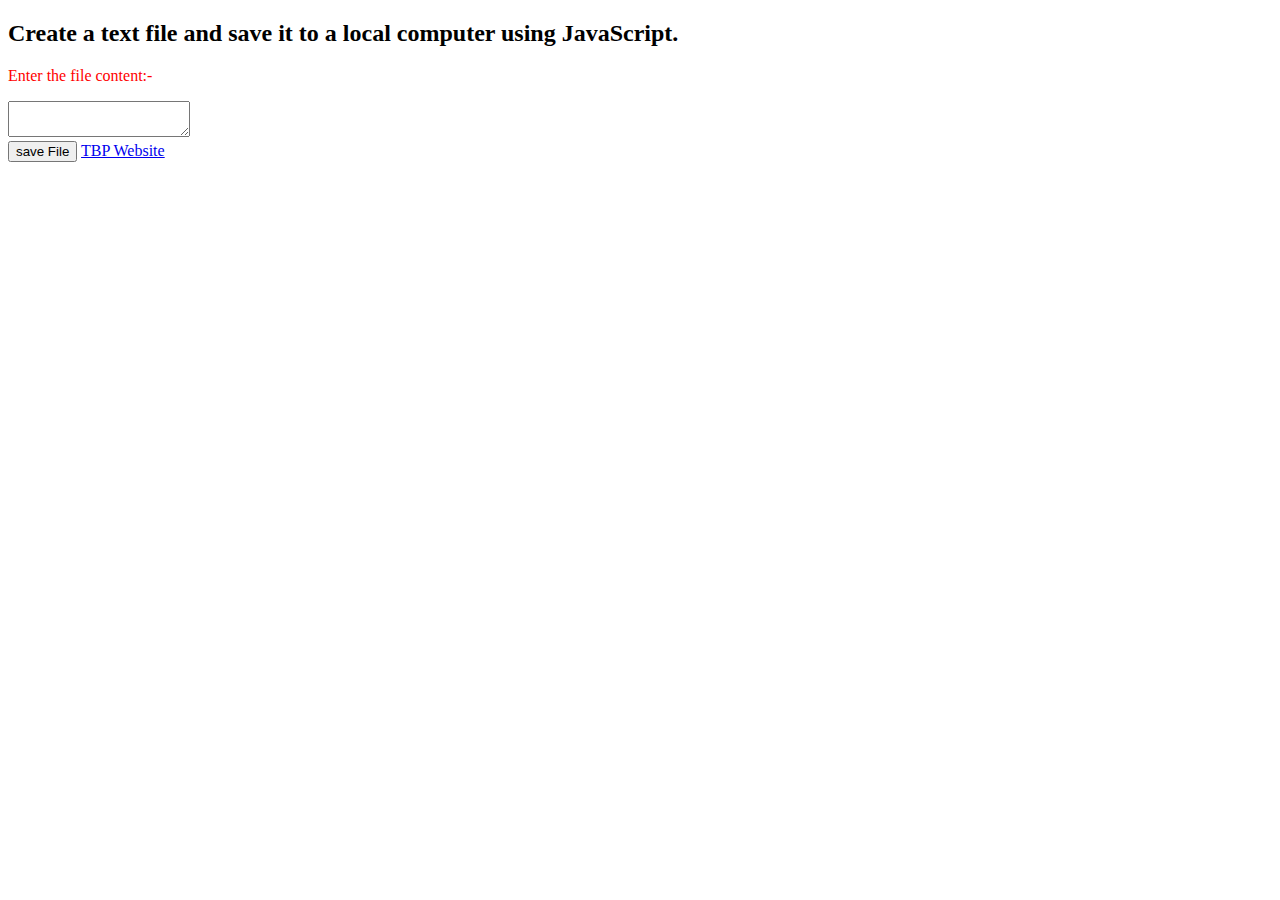
==== index.html @ de97ab32 "Update index.html" ====
<!DOCTYPE html>
<html>

<title>Ben King</title>

<head>
    <meta charset="utf-8" />
</head>

<!-- <body>
    <a href="https://mail.google.com/mail/u/0/#inbox">My Email</a>
    <script>
        for(let x = )
    </script>
</body> -->

<!-- <body>
    <button id="btn">Click me</button>
    <script>
      function test() {
        alert("The function 'test' is executed");
      }
      let btn = document.getElementById("btn");
      btn.addEventListener('click', event => {
        test();
      });
    </script>
</body> -->

<body>
    <h2> Create a text file and save it to a local computer using JavaScript. </h2>
    <p style="color:red;"> Enter the file content:- </p>
    <textarea> </textarea>
    <br/>
    <button onclick = "downloadFile()"> save File </button>
    <script src="My_First_Javascript_Program.js"></script>
    <a href="https://tbp.engin.umich.edu/">TBP Website</a>
 </body>

</html>
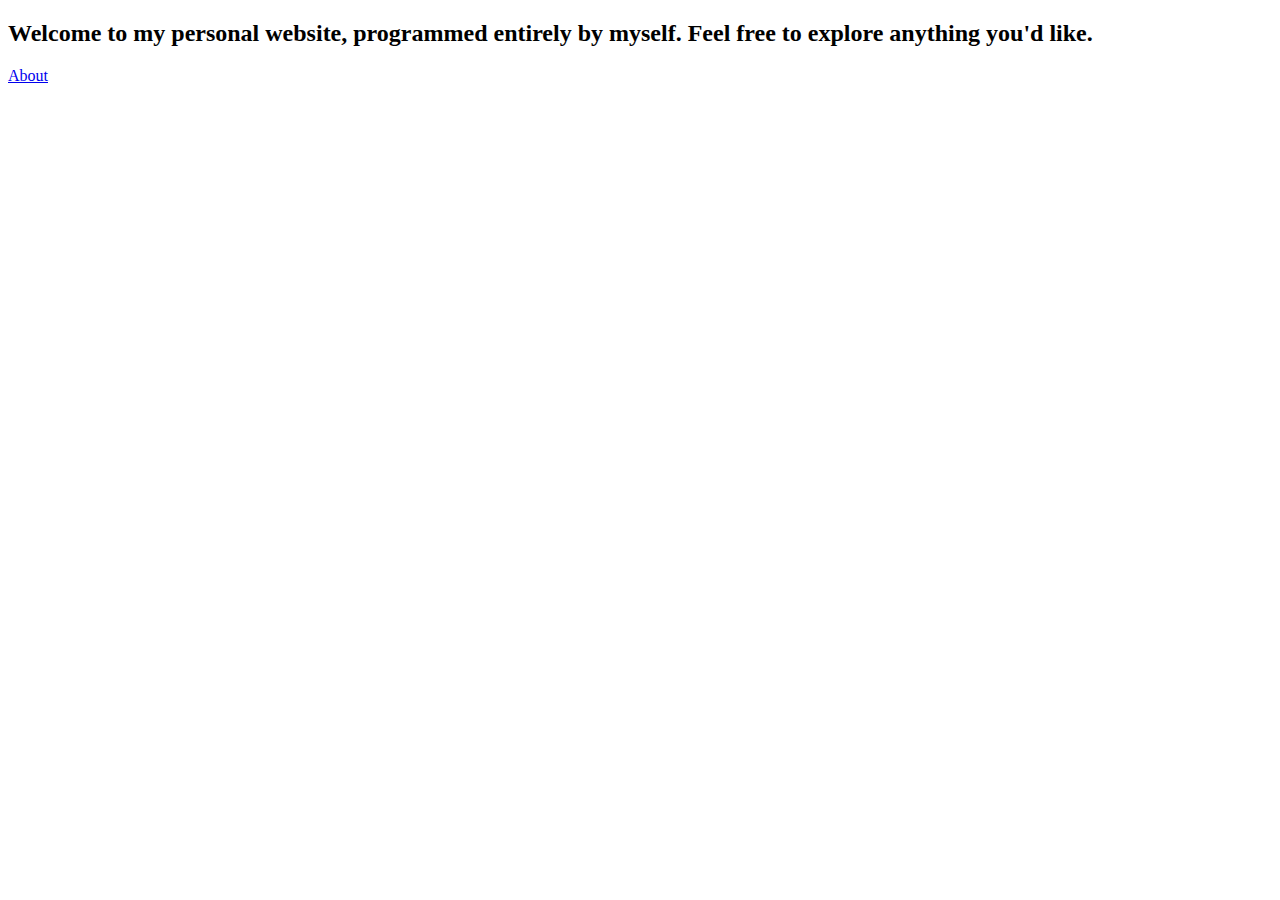
==== commit ad7b108c: "Added an about section" ====
--- a/index.html
+++ b/index.html
@@ -1,33 +1,16 @@
+<!-- The main html file that gets loaded first when the browser is open -->
 <!DOCTYPE html>
 <html>
 
-<title>Ben King</title>
+<head>
+  <title>Ben King Website</title>
 
-<head>
-    <meta charset="utf-8" />
+  <meta charset="utf-8" />
+  <meta author="Ben King" />
 </head>
 
-<!-- <body>
-    <a href="https://mail.google.com/mail/u/0/#inbox">My Email</a>
-    <script>
-        for(let x = )
-    </script>
-</body> -->
 
 <!-- <body>
-    <button id="btn">Click me</button>
-    <script>
-      function test() {
-        alert("The function 'test' is executed");
-      }
-      let btn = document.getElementById("btn");
-      btn.addEventListener('click', event => {
-        test();
-      });
-    </script>
-</body> -->
-
-<body>
     <h2> Create a text file and save it to a local computer using JavaScript. </h2>
     <p style="color:red;"> Enter the file content:- </p>
     <textarea> </textarea>
@@ -35,6 +18,11 @@
     <button onclick = "downloadFile()"> save File </button>
     <script src="My_First_Javascript_Program.js"></script>
     <a href="https://tbp.engin.umich.edu/">TBP Website</a>
- </body>
+ </body> -->
+
+<body>
+  <h2> Welcome to my personal website, programmed entirely by myself. Feel free to explore anything you'd like. </h2>
+  <a href="html/about.html"> About </a>
+</body>
 
 </html>
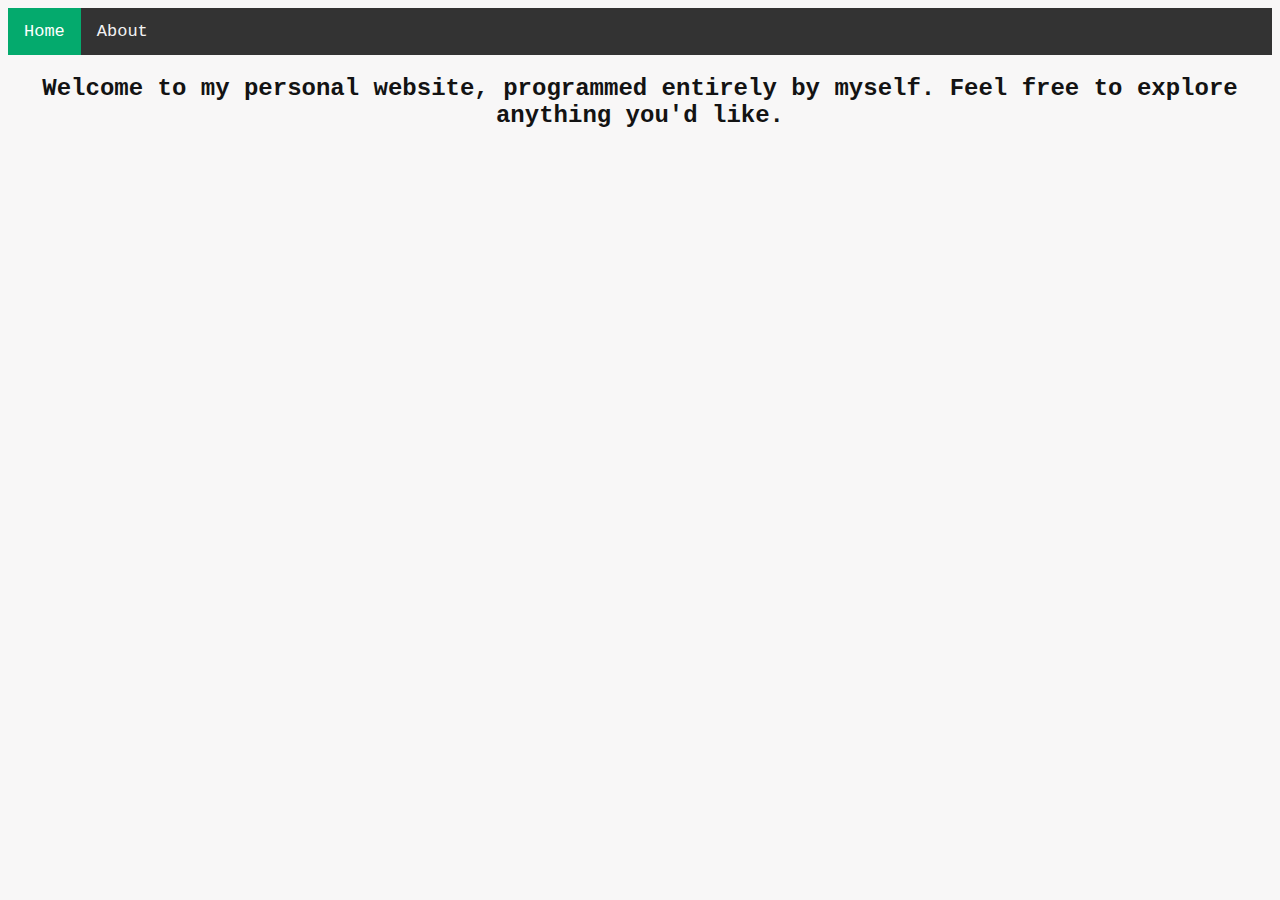
==== commit b89f6c94: "Add Nav Menu" ====
--- a/index.html
+++ b/index.html
@@ -1,28 +1,51 @@
-<!-- The main html file that gets loaded first when the browser is open -->
-<!DOCTYPE html>
-<html>
-
-<head>
-  <title>Ben King Website</title>
-
-  <meta charset="utf-8" />
-  <meta author="Ben King" />
-</head>
-
-
-<!-- <body>
-    <h2> Create a text file and save it to a local computer using JavaScript. </h2>
-    <p style="color:red;"> Enter the file content:- </p>
-    <textarea> </textarea>
-    <br/>
-    <button onclick = "downloadFile()"> save File </button>
-    <script src="My_First_Javascript_Program.js"></script>
-    <a href="https://tbp.engin.umich.edu/">TBP Website</a>
- </body> -->
-
-<body>
-  <h2> Welcome to my personal website, programmed entirely by myself. Feel free to explore anything you'd like. </h2>
-  <a href="html/about.html"> About </a>
-</body>
-
-</html>
+<!-- The main html file that gets loaded first when the browser is open -->
+<!DOCTYPE html>
+<html>
+
+<head>
+  <title>Ben King Website</title>
+
+  <meta charset="utf-8" />
+  <meta author="Ben King" />
+  <link rel="stylesheet" href="CSS/styles.css" />
+</head>
+
+
+<!-- <body>
+    <h2> Create a text file and save it to a local computer using JavaScript. </h2>
+    <p style="color:red;"> Enter the file content:- </p>
+    <textarea> </textarea>
+    <br/>
+    <button onclick = "downloadFile()"> save File </button>
+    <script src="Script/My_First_Javascript_Program.js"></script>
+    <a href="https://tbp.engin.umich.edu/">TBP Website</a>
+ </body> -->
+
+<body>
+
+  <header>
+    <div class="topnav">
+      <a class="active" href="index.html">Home</a>
+      <a href="html/about.html">About</a>
+    </div>
+  </header>
+
+  <!-- <script>
+    fetch('includes/menu.html')
+      .then(response => response.text())
+      .then(menuHTML => {
+        const menuContainer = document.querySelector('#menu-container');
+        menuContainer.innerHTML = menuHTML;
+      });
+  </script>
+
+  <header>
+    <div id="menu-container"></div>
+  </header> -->
+
+  <h2> Welcome to my personal website, programmed entirely by myself. Feel free to explore anything you'd like. </h2>
+  <!-- <a href="html/about.html"> About </a> -->
+
+</body>
+
+</html>
--- a/CSS/styles.css
+++ b/CSS/styles.css
@@ -0,0 +1,86 @@
+body {
+  /* The bacnground of the web page */
+  background: rgb(248, 247, 247); 
+  /* The font color */
+  color: #131313;
+  font-family: courier new;
+  text-align: center;
+}
+
+.topnav {
+  background-color: #333;
+  overflow: hidden;
+}
+
+/* Style the links inside the navigation bar */
+.topnav a {
+  float: left;
+  color: #f2f2f2;
+  text-align: center;
+  padding: 14px 16px;
+  text-decoration: none;
+  font-size: 17px;
+}
+
+/* Change the color of links on hover */
+.topnav a:hover {
+  background-color: #ddd;
+  color: black;
+}
+
+/* Add a color to the active/current link */
+.topnav a.active {
+  background-color: #04AA6D;
+  color: white;
+}
+
+h1 {
+  text-align: center;
+  font-size: 14pt;
+  font-weight: normal;
+}
+
+#grid {
+  margin-left: auto;
+  margin-right: auto;
+}
+
+#grid tr td {
+  border: 1px solid white;
+  background: #999999;
+  width: 16px;
+  height: 16px;
+  text-align: center;
+}
+
+#grid tr td.clicked {
+  background: #333333;
+}
+
+#grid tr td.mine {
+  background: #FF0000;
+}
+
+button {
+  margin: 12px;
+}
+
+nav ul {
+  list-style-type: none;
+  margin: 0;
+  padding: 0;
+}
+
+nav ul li {
+  display: inline-block;
+}
+
+nav ul li a {
+  display: block;
+  padding: 10px 20px;
+  text-decoration: none;
+}
+
+nav ul li a:hover {
+  background-color: #eaeaea;
+}
